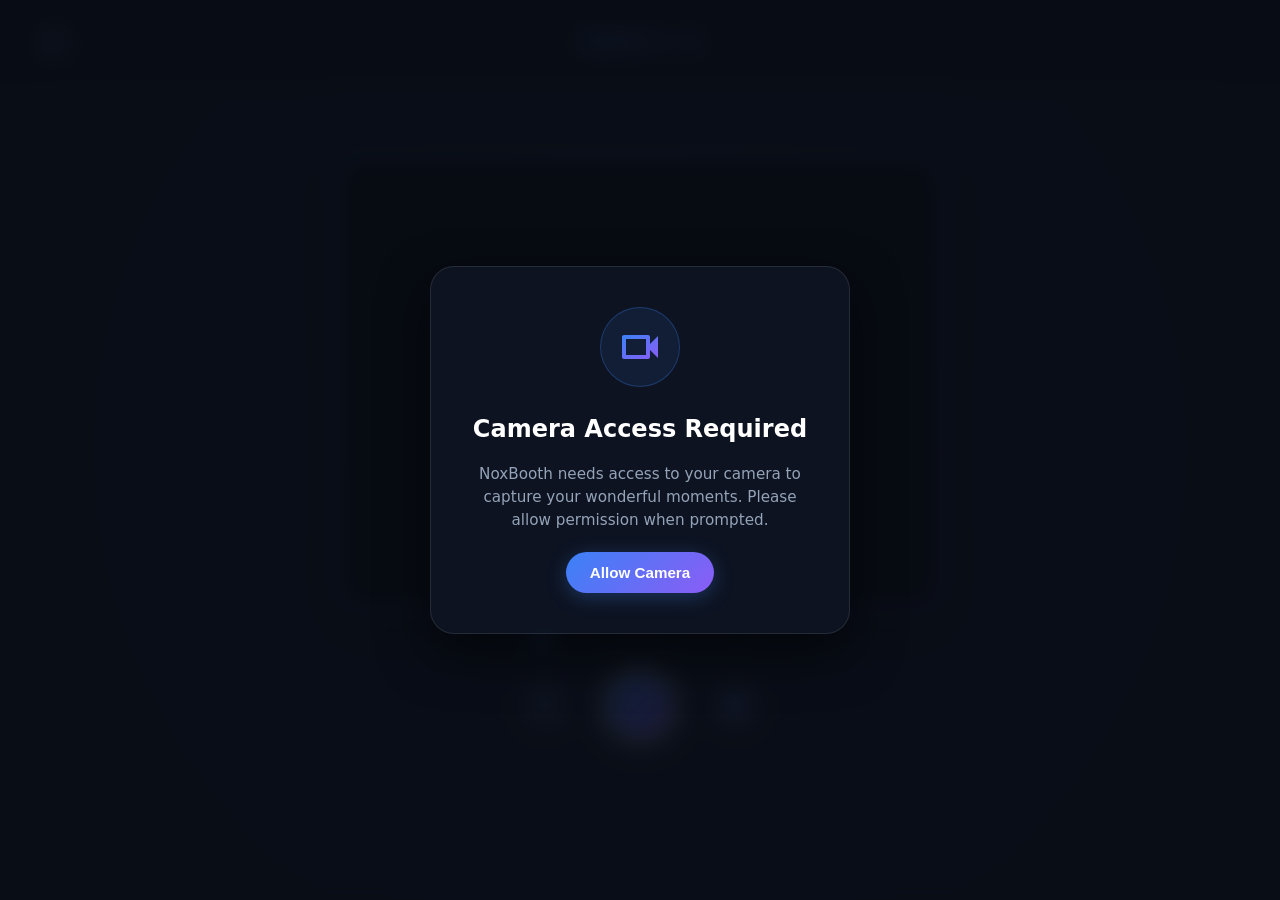
==== camera.html @ 1e16c7ef "Add files via upload" ====
<!DOCTYPE html>
<html lang="id">
<head>
    <meta charset="UTF-8">
    <meta name="viewport" content="width=device-width, initial-scale=1.0">
    <title>Camera — NoxBooth</title>
    <link rel="stylesheet" href="css/style.css">
    <link rel="stylesheet" href="css/camera.css">
</head>
<body class="camera-body">
    <div class="bg-glow"></div>

    <header class="app-header">
        <a href="index.html" class="icon-btn" aria-label="Back to Home">
            <svg viewBox="0 0 24 24" width="24" height="24">
                <defs>
                    <linearGradient id="iconGrad" x1="0%" y1="0%" x2="100%" y2="100%">
                        <stop offset="0%" stop-color="#3b82f6" />
                        <stop offset="100%" stop-color="#8b5cf6" />
                    </linearGradient>
                </defs>
                <path fill="url(#iconGrad)" d="M20 11H7.83l5.59-5.59L12 4l-8 8 8 8 1.41-1.41L7.83 13H20v-2z"/>
            </svg>
        </a>
        <div class="photo-counter" id="photoCounter">PHOTO 1 / 4</div>
        <div class="header-spacer"></div>
    </header>

    <!-- Permission Overlay -->
    <div id="permissionState" class="permission-overlay">
        <div class="permission-card glass-panel">
            <div class="permission-icon-wrap">
                <svg viewBox="0 0 24 24" width="48" height="48">
                    <path fill="url(#iconGrad)" d="M17 10.5V7c0-.55-.45-1-1-1H4c-.55 0-1 .45-1 1v10c0 .55.45 1 1 1h12c.55 0 1-.45 1-1v-3.5l4 4v-11l-4 4zM15 16H5V8h10v8z"/>
                </svg>
            </div>
            <h2>Camera Access Required</h2>
            <p>NoxBooth needs access to your camera to capture your wonderful moments. Please allow permission when prompted.</p>
            <button id="allowCameraBtn" class="btn btn-primary btn-glow">Allow Camera</button>
            <p id="permissionError" class="error-msg hidden"></p>
        </div>
    </div>

    <main class="camera-container">
        <div class="preview-wrapper">
            <div class="camera-glow-border"></div>
            <video id="cameraVideo" autoplay playsinline muted></video>
            <canvas id="snapshotCanvas" class="hidden"></canvas>
            
            <!-- Countdown Overlay -->
            <div id="countdownOverlay" class="countdown-overlay hidden">
                <span id="countdownNumber">3</span>
            </div>

            <!-- Flash Overlay -->
            <div id="flashOverlay" class="flash-overlay"></div>
        </div>

        <div class="progress-indicator">
            <div class="progress-dot active" data-index="0"></div>
            <div class="progress-line"></div>
            <div class="progress-dot" data-index="1"></div>
            <div class="progress-line"></div>
            <div class="progress-dot" data-index="2"></div>
            <div class="progress-line"></div>
            <div class="progress-dot" data-index="3"></div>
        </div>

        <div class="camera-controls">
            <button id="flashToggle" class="control-btn" aria-label="Toggle Flash">
                <svg viewBox="0 0 24 24" width="24" height="24">
                    <path fill="url(#iconGrad)" d="M7 2v11h3v9l7-12h-4l4-8z"/>
                </svg>
            </button>

            <button id="captureBtn" class="capture-btn" aria-label="Capture Photo">
                <div class="capture-inner"></div>
            </button>

            <button id="flipCameraBtn" class="control-btn" aria-label="Flip Camera">
                <svg viewBox="0 0 24 24" width="24" height="24">
                    <path fill="url(#iconGrad)" d="M20 4h-3.17L15 2H9L7.17 4H4c-1.1 0-2 .9-2 2v12c0 1.1.9 2 2 2h16c1.1 0 2-.9 2-2V6c0-1.1-.9-2-2-2zm-8 13c-2.76 0-5-2.24-5-5s2.24-5 5-5 5 2.24 5 5-2.24 5-5 5zm0-8c-1.66 0-3 1.34-3 3s1.34 3 3 3 3-1.34 3-3-1.34-3-3-3z"/>
                </svg>
            </button>
        </div>

        <!-- Mini Previews Strip -->
        <div id="miniPreviews" class="mini-previews"></div>
    </main>

    <script src="js/camera.js"></script>
    <script src="js/capture.js"></script>
    <script src="js/db.js"></script>
    <script src="js/app.js"></script>
</body>
</html>
---- css/style.css ----
:root {
    --bg-dark: #090d16;
    --bg-card: rgba(17, 24, 39, 0.7);
    --primary: #3b82f6;
    --secondary: #8b5cf6;
    --accent: #ec4899;
    --text-main: #ffffff;
    --text-muted: #94a3b8;
    --border-subtle: rgba(255, 255, 255, 0.1);
    --glow-gradient: linear-gradient(135deg, #3b82f6 0%, #8b5cf6 100%);
    --font-family: 'Inter', system-ui, -apple-system, sans-serif;
}

* {
    box-sizing: border-box;
    margin: 0;
    padding: 0;
}

body {
    font-family: var(--font-family);
    background-color: var(--bg-dark);
    color: var(--text-main);
    min-height: 100vh;
    overflow-x: hidden;
    position: relative;
    display: flex;
    flex-direction: column;
}

/* Background Effects */
.bg-glow {
    position: fixed;
    top: -50%;
    left: -50%;
    width: 200%;
    height: 200%;
    background: radial-gradient(circle at 50% 50%, rgba(59, 130, 246, 0.08) 0%, rgba(139, 92, 246, 0.05) 35%, transparent 70%);
    z-index: -1;
    pointer-events: none;
    animation: pulseGlow 10s ease-in-out infinite alternate;
}

@keyframes pulseGlow {
    0% { transform: scale(1); }
    100% { transform: scale(1.1); }
}

.floating-shapes {
    position: fixed;
    top: 0;
    left: 0;
    width: 100%;
    height: 100%;
    z-index: -1;
    pointer-events: none;
    overflow: hidden;
}

.shape {
    position: absolute;
    filter: blur(80px);
    opacity: 0.15;
    border-radius: 50%;
    animation: floatShape 15s infinite alternate ease-in-out;
}

.shape-1 {
    width: 300px;
    height: 300px;
    background: var(--primary);
    top: 10%;
    left: 10%;
}

.shape-2 {
    width: 400px;
    height: 400px;
    background: var(--secondary);
    bottom: 10%;
    right: 10%;
    animation-delay: -5s;
}

.shape-3 {
    width: 250px;
    height: 250px;
    background: var(--accent);
    top: 50%;
    left: 70%;
    animation-delay: -10s;
}

@keyframes floatShape {
    0% { transform: translate(0, 0) scale(1); }
    100% { transform: translate(30px, 50px, 0) scale(1.1); }
}

/* Header */
.app-header {
    display: flex;
    justify-content: space-between;
    align-items: center;
    padding: 1.25rem 2rem;
    border-bottom: 1px solid var(--border-subtle);
    backdrop-filter: blur(10px);
    background: rgba(9, 13, 22, 0.8);
    position: sticky;
    top: 0;
    z-index: 100;
}

.logo-container {
    display: flex;
    align-items: center;
    gap: 0.75rem;
}

.brand-name {
    font-size: 1.25rem;
    font-weight: 700;
    background: var(--glow-gradient);
    -webkit-background-clip: text;
    -webkit-text-fill-color: transparent;
    letter-spacing: -0.025em;
}

.nav-links {
    display: flex;
    gap: 1.5rem;
}

.nav-links a {
    color: var(--text-muted);
    text-decoration: none;
    font-weight: 500;
    transition: color 0.2s ease;
}

.nav-links a:hover, .nav-links a.active {
    color: var(--text-main);
}

/* Buttons */
.btn {
    display: inline-flex;
    align-items: center;
    justify-content: center;
    gap: 0.5rem;
    padding: 0.75rem 1.5rem;
    border-radius: 9999px;
    font-weight: 600;
    font-size: 0.95rem;
    text-decoration: none;
    cursor: pointer;
    border: none;
    transition: all 0.25s cubic-bezier(0.4, 0, 0.2, 1);
}

.btn-primary {
    background: var(--glow-gradient);
    color: white;
    box-shadow: 0 4px 20px rgba(59, 130, 246, 0.3);
}

.btn-primary:hover {
    transform: translateY(-2px);
    box-shadow: 0 6px 25px rgba(59, 130, 246, 0.5);
}

.btn-secondary {
    background: rgba(255, 255, 255, 0.08);
    color: white;
    border: 1px solid var(--border-subtle);
}

.btn-secondary:hover {
    background: rgba(255, 255, 255, 0.12);
}

.btn-outline {
    background: transparent;
    color: white;
    border: 1px solid var(--border-subtle);
}

.btn-outline:hover {
    background: rgba(255, 255, 255, 0.05);
    border-color: var(--primary);
}

.icon-btn {
    background: rgba(255, 255, 255, 0.05);
    border: 1px solid var(--border-subtle);
    border-radius: 50%;
    width: 44px;
    height: 44px;
    display: flex;
    align-items: center;
    justify-content: center;
    cursor: pointer;
    transition: all 0.2s ease;
}

.icon-btn:hover {
    background: rgba(255, 255, 255, 0.1);
    transform: scale(1.05);
}

/* Glass Panel */
.glass-panel {
    background: var(--bg-card);
    backdrop-filter: blur(16px);
    border: 1px solid var(--border-subtle);
    border-radius: 1.5rem;
    box-shadow: 0 20px 50px rgba(0, 0, 0, 0.5);
}

/* Home Hero */
.hero-container {
    flex: 1;
    display: grid;
    grid-template-columns: 1fr 1fr;
    max-width: 1200px;
    margin: 0 auto;
    padding: 4rem 2rem;
    align-items: center;
    gap: 4rem;
}

.hero-content {
    display: flex;
    flex-direction: column;
    gap: 1.5rem;
}

.badge-pill {
    display: inline-flex;
    align-items: center;
    gap: 0.5rem;
    background: rgba(59, 130, 246, 0.1);
    border: 1px solid rgba(59, 130, 246, 0.3);
    padding: 0.35rem 1rem;
    border-radius: 9999px;
    font-size: 0.85rem;
    font-weight: 500;
    color: #60a5fa;
    width: fit-content;
    animation: fadeInSlide 0.8s ease forwards;
}

.hero-title {
    font-size: 3.5rem;
    font-weight: 800;
    line-height: 1.1;
    letter-spacing: -0.03em;
    animation: fadeInSlide 0.8s ease 0.1s forwards;
    opacity: 0;
}

.gradient-text {
    background: var(--glow-gradient);
    -webkit-background-clip: text;
    -webkit-text-fill-color: transparent;
}

.hero-subtitle {
    font-size: 1.15rem;
    color: var(--text-muted);
    line-height: 1.6;
    max-width: 500px;
    animation: fadeInSlide 0.8s ease 0.2s forwards;
    opacity: 0;
}

.hero-actions {
    display: flex;
    gap: 1rem;
    margin-top: 1rem;
    animation: fadeInSlide 0.8s ease 0.3s forwards;
    opacity: 0;
}

.features-preview {
    display: flex;
    gap: 2rem;
    margin-top: 2rem;
    animation: fadeInSlide 0.8s ease 0.4s forwards;
    opacity: 0;
}

.feature-item {
    display: flex;
    align-items: center;
    gap: 0.75rem;
    font-size: 0.9rem;
    color: var(--text-muted);
}

.feature-icon-wrap {
    width: 36px;
    height: 36px;
    border-radius: 10px;
    background: rgba(255, 255, 255, 0.05);
    border: 1px solid var(--border-subtle);
    display: flex;
    align-items: center;
    justify-content: center;
}

/* Photostrip Mockup Animation */
.hero-visual {
    display: flex;
    justify-content: center;
    align-items: center;
    animation: floatMockup 6s ease-in-out infinite alternate;
}

@keyframes floatMockup {
    0% { transform: translateY(0) rotate(0deg); }
    100% { transform: translateY(-15px) rotate(1deg); }
}

.photostrip-mockup {
    background: #1e293b;
    border: 1px solid var(--border-subtle);
    padding: 1rem;
    border-radius: 1rem;
    box-shadow: 0 25px 60px rgba(0, 0, 0, 0.6), 0 0 30px rgba(59, 130, 246, 0.15);
    width: 220px;
    display: flex;
    flex-direction: column;
    gap: 0.75rem;
}

.mockup-header {
    text-align: center;
    font-size: 0.8rem;
    font-weight: 700;
    letter-spacing: 0.1em;
    color: var(--text-muted);
}

.mockup-photos {
    display: grid;
    grid-template-columns: 1fr;
    gap: 0.5rem;
}

.mockup-photo {
    width: 100%;
    height: 110px;
    border-radius: 6px;
    background: #334155;
    background-size: cover;
    background-position: center;
}

.mockup-photo.p1 { background-image: linear-gradient(135deg, #3b82f6, #1e3a8a); }
.mockup-photo.p2 { background-image: linear-gradient(135deg, #8b5cf6, #3b0764); }
.mockup-photo.p3 { background-image: linear-gradient(135deg, #ec4899, #831843); }
.mockup-photo.p4 { background-image: linear-gradient(135deg, #06b6d4, #164e63); }

.mockup-footer {
    text-align: center;
    font-size: 0.7rem;
    color: var(--text-muted);
    letter-spacing: 0.05em;
}

.app-footer {
    text-align: center;
    padding: 1.5rem;
    font-size: 0.85rem;
    color: var(--text-muted);
    border-top: 1px solid var(--border-subtle);
}

@keyframes fadeInSlide {
    from { opacity: 0; transform: translateY(20px); }
    to { opacity: 1; transform: translateY(0); }
}

.hidden { display: none !important; }

/* Responsive */
@media (max-width: 900px) {
    .hero-container {
        grid-template-columns: 1fr;
        text-align: center;
        padding: 2rem 1rem;
    }
    .hero-subtitle, .badge-pill, .hero-actions {
        margin-left: auto;
        margin-right: auto;
    }
    .features-preview {
        justify-content: center;
        flex-wrap: wrap;
    }
    .hero-visual {
        margin-top: 2rem;
    }
}
---- css/camera.css ----
.camera-body {
    display: flex;
    flex-direction: column;
    height: 100vh;
    overflow: hidden;
}

.photo-counter {
    font-size: 1rem;
    font-weight: 700;
    letter-spacing: 0.05em;
    background: var(--glow-gradient);
    -webkit-background-clip: text;
    -webkit-text-fill-color: transparent;
}

.header-spacer {
    width: 44px;
}

/* Permission Overlay */
.permission-overlay {
    position: fixed;
    top: 0;
    left: 0;
    width: 100%;
    height: 100%;
    background: rgba(9, 13, 22, 0.85);
    backdrop-filter: blur(10px);
    display: flex;
    align-items: center;
    justify-content: center;
    z-index: 1000;
}

.permission-card {
    padding: 2.5rem;
    max-width: 420px;
    width: 90%;
    text-align: center;
    display: flex;
    flex-direction: column;
    align-items: center;
    gap: 1.25rem;
}

.permission-icon-wrap {
    width: 80px;
    height: 80px;
    border-radius: 50%;
    background: rgba(59, 130, 246, 0.1);
    border: 1px solid rgba(59, 130, 246, 0.3);
    display: flex;
    align-items: center;
    justify-content: center;
    margin-bottom: 0.5rem;
}

.permission-card h2 {
    font-size: 1.5rem;
    font-weight: 700;
}

.permission-card p {
    color: var(--text-muted);
    font-size: 0.95rem;
    line-height: 1.5;
}

.error-msg {
    color: #ef4444;
    font-size: 0.85rem;
    margin-top: 0.5rem;
}

/* Camera Container */
.camera-container {
    flex: 1;
    display: flex;
    flex-direction: column;
    align-items: center;
    justify-content: center;
    padding: 1rem;
    position: relative;
    max-width: 800px;
    margin: 0 auto;
    width: 100%;
    gap: 1.5rem;
}

.preview-wrapper {
    position: relative;
    width: 100%;
    max-width: 600px;
    aspect-ratio: 4/3;
    border-radius: 1.5rem;
    overflow: hidden;
    background: #000;
    box-shadow: 0 20px 50px rgba(0, 0, 0, 0.6);
}

.camera-glow-border {
    position: absolute;
    inset: 0;
    border-radius: 1.5rem;
    border: 2px solid transparent;
    background: linear-gradient(135deg, #3b82f6, #8b5cf6) border-box;
    -webkit-mask: linear-gradient(#fff 0 0) padding-box, linear-gradient(#fff 0 0);
    -webkit-mask-composite: destination-out;
    mask-composite: exclude;
    pointer-events: none;
    z-index: 10;
}

#cameraVideo {
    width: 100%;
    height: 100%;
    object-fit: cover;
}

#cameraVideo.mirrored {
    transform: scaleX(-1); /* Mirror effect for front camera */
}

/* Countdown Overlay */
.countdown-overlay {
    position: absolute;
    inset: 0;
    background: rgba(9, 13, 22, 0.6);
    backdrop-filter: blur(5px);
    display: flex;
    align-items: center;
    justify-content: center;
    z-index: 20;
}

#countdownNumber {
    font-size: 8rem;
    font-weight: 900;
    background: var(--glow-gradient);
    -webkit-background-clip: text;
    -webkit-text-fill-color: transparent;
    animation: scaleCountdown 0.9s ease infinite;
}

@keyframes scaleCountdown {
    0% { transform: scale(0.5); opacity: 0; }
    50% { transform: scale(1.1); opacity: 1; }
    100% { transform: scale(1); opacity: 0.9; }
}

/* Flash Overlay */
.flash-overlay {
    position: absolute;
    inset: 0;
    background: white;
    opacity: 0;
    pointer-events: none;
    z-index: 30;
    transition: opacity 0.1s ease;
}

.flash-overlay.active {
    opacity: 1;
}

/* Progress Indicator */
.progress-indicator {
    display: flex;
    align-items: center;
    gap: 0.75rem;
}

.progress-dot {
    width: 12px;
    height: 12px;
    border-radius: 50%;
    background: rgba(255, 255, 255, 0.15);
    border: 1px solid var(--border-subtle);
    transition: all 0.3s ease;
}

.progress-dot.active {
    background: var(--primary);
    box-shadow: 0 0 12px var(--primary);
    transform: scale(1.2);
}

.progress-dot.completed {
    background: var(--secondary);
    border-color: var(--secondary);
}

.progress-line {
    width: 30px;
    height: 2px;
    background: rgba(255, 255, 255, 0.1);
}

/* Camera Controls */
.camera-controls {
    display: flex;
    align-items: center;
    gap: 2rem;
}

.control-btn {
    background: rgba(255, 255, 255, 0.08);
    border: 1px solid var(--border-subtle);
    border-radius: 50%;
    width: 50px;
    height: 50px;
    display: flex;
    align-items: center;
    justify-content: center;
    cursor: pointer;
    transition: all 0.2s ease;
}

.control-btn:hover {
    background: rgba(255, 255, 255, 0.15);
    transform: scale(1.05);
}

.capture-btn {
    width: 76px;
    height: 76px;
    border-radius: 50%;
    background: transparent;
    border: 3px solid white;
    display: flex;
    align-items: center;
    justify-content: center;
    cursor: pointer;
    padding: 4px;
    box-shadow: 0 0 20px rgba(255, 255, 255, 0.3);
    transition: transform 0.2s ease;
}

.capture-btn:hover {
    transform: scale(1.08);
}

.capture-inner {
    width: 100%;
    height: 100%;
    border-radius: 50%;
    background: var(--glow-gradient);
    transition: transform 0.1s ease;
}

.capture-btn:active .capture-inner {
    transform: scale(0.9);
}

/* Mini Previews */
.mini-previews {
    display: flex;
    gap: 0.75rem;
    height: 60px;
}

.mini-preview-thumb {
    width: 60px;
    height: 45px;
    border-radius: 6px;
    background: rgba(255, 255, 255, 0.05);
    border: 1px solid var(--border-subtle);
    background-size: cover;
    background-position: center;
    overflow: hidden;
    opacity: 0.5;
    transition: all 0.3s ease;
}

.mini-preview-thumb.filled {
    opacity: 1;
    border-color: var(--primary);
    box-shadow: 0 0 10px rgba(59, 130, 246, 0.4);
}
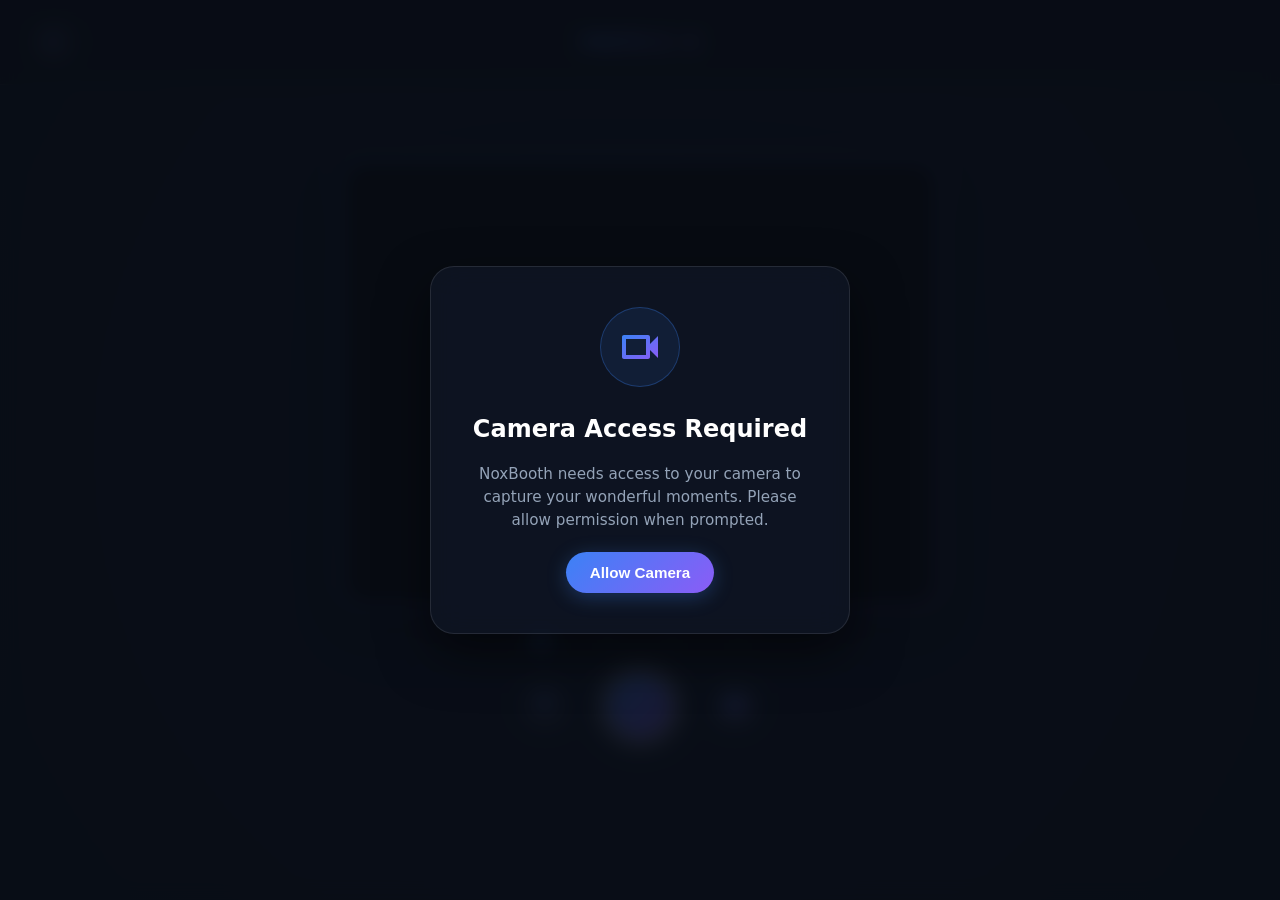
==== commit e2287a4a: "Add files via upload" ====
--- a/camera.html
+++ b/camera.html
@@ -6,6 +6,7 @@
     <title>Camera — NoxBooth</title>
     <link rel="stylesheet" href="css/style.css">
     <link rel="stylesheet" href="css/camera.css">
+    <link rel="icon" type="image/svg+xml" href="data:image/svg+xml,%3Csvg xmlns='http://www.w3.org/2000/svg' viewBox='0 0 24 24'%3E%3Crect width='24' height='24' rx='6' fill='%233b82f6'/%3E%3Crect x='5' y='8' width='14' height='10' rx='2' fill='white'/%3E%3Ccircle cx='12' cy='13' r='3' fill='%233b82f6'/%3E%3Crect x='9' y='6' width='6' height='3' rx='1' fill='white'/%3E%3C/svg%3E">
 </head>
 <body class="camera-body">
     <div class="bg-glow"></div>
@@ -22,7 +23,7 @@
                 <path fill="url(#iconGrad)" d="M20 11H7.83l5.59-5.59L12 4l-8 8 8 8 1.41-1.41L7.83 13H20v-2z"/>
             </svg>
         </a>
-        <div class="photo-counter" id="photoCounter">PHOTO 1 / 4</div>
+        <div class="photo-counter" id="photoCounter">PHOTO 0 / 4</div>
         <div class="header-spacer"></div>
     </header>
 
@@ -45,7 +46,6 @@
         <div class="preview-wrapper">
             <div class="camera-glow-border"></div>
             <video id="cameraVideo" autoplay playsinline muted></video>
-            <canvas id="snapshotCanvas" class="hidden"></canvas>
             
             <!-- Countdown Overlay -->
             <div id="countdownOverlay" class="countdown-overlay hidden">
@@ -56,15 +56,17 @@
             <div id="flashOverlay" class="flash-overlay"></div>
         </div>
 
-        <div class="progress-indicator">
-            <div class="progress-dot active" data-index="0"></div>
-            <div class="progress-line"></div>
-            <div class="progress-dot" data-index="1"></div>
-            <div class="progress-line"></div>
-            <div class="progress-dot" data-index="2"></div>
-            <div class="progress-line"></div>
-            <div class="progress-dot" data-index="3"></div>
+        <!-- Capture Error Message (outside #permissionState so it stays visible after camera init) -->
+        <p id="captureError" class="error-msg hidden"></p>
+
+        <div class="count-selector hidden" id="countSelector">
+            <button class="count-btn" data-count="4">4</button>
+            <button class="count-btn" data-count="6">6</button>
+            <button class="count-btn" data-count="8">8</button>
+            <button class="count-btn" data-count="10">10</button>
         </div>
+
+        <div class="progress-indicator"></div>
 
         <div class="camera-controls">
             <button id="flashToggle" class="control-btn" aria-label="Toggle Flash">
--- a/css/camera.css
+++ b/css/camera.css
@@ -1,8 +1,10 @@
 .camera-body {
     display: flex;
     flex-direction: column;
-    height: 100vh;
+    height: 100dvh;
+    height: 100vh; /* fallback */
     overflow: hidden;
+    padding-top: env(safe-area-inset-top);
 }
 
 .photo-counter {
@@ -149,6 +151,12 @@
     100% { transform: scale(1); opacity: 0.9; }
 }
 
+@media (max-width: 600px) {
+    #countdownNumber {
+        font-size: 6rem;
+    }
+}
+
 /* Flash Overlay */
 .flash-overlay {
     position: absolute;
@@ -164,6 +172,39 @@
     opacity: 1;
 }
 
+/* Count Selector */
+.count-selector {
+    display: flex;
+    justify-content: center;
+    gap: 0.75rem;
+}
+
+.count-btn {
+    min-height: 44px;
+    min-width: 44px;
+    background: rgba(255, 255, 255, 0.08);
+    border: 1px solid var(--border-subtle);
+    border-radius: 50%;
+    color: white;
+    font-weight: 700;
+    font-size: 1rem;
+    font-family: inherit;
+    cursor: pointer;
+    transition: all 0.2s ease;
+}
+
+.count-btn:hover {
+    background: rgba(255, 255, 255, 0.15);
+    transform: scale(1.05);
+}
+
+.count-btn.active {
+    border-color: var(--primary);
+    background: rgba(59, 130, 246, 0.15);
+    color: var(--primary);
+    box-shadow: 0 0 12px rgba(59, 130, 246, 0.4);
+}
+
 /* Progress Indicator */
 .progress-indicator {
     display: flex;
@@ -220,6 +261,36 @@
 .control-btn:hover {
     background: rgba(255, 255, 255, 0.15);
     transform: scale(1.05);
+}
+
+.control-btn.flash-off {
+    opacity: 0.5;
+    background: rgba(239, 68, 68, 0.15);
+    border-color: rgba(239, 68, 68, 0.4);
+    position: relative;
+}
+
+.control-btn.flash-off::after {
+    content: '';
+    position: absolute;
+    width: 28px;
+    height: 2px;
+    background: #ef4444;
+    transform: rotate(45deg);
+    border-radius: 1px;
+}
+
+.control-btn.flash-off svg path {
+    fill: #ef4444 !important;
+}
+
+.capture-btn:disabled,
+.capture-btn.disabled {
+    opacity: 0.4;
+    cursor: not-allowed;
+    pointer-events: none;
+    transform: none !important;
+    box-shadow: none !important;
 }
 
 .capture-btn {
